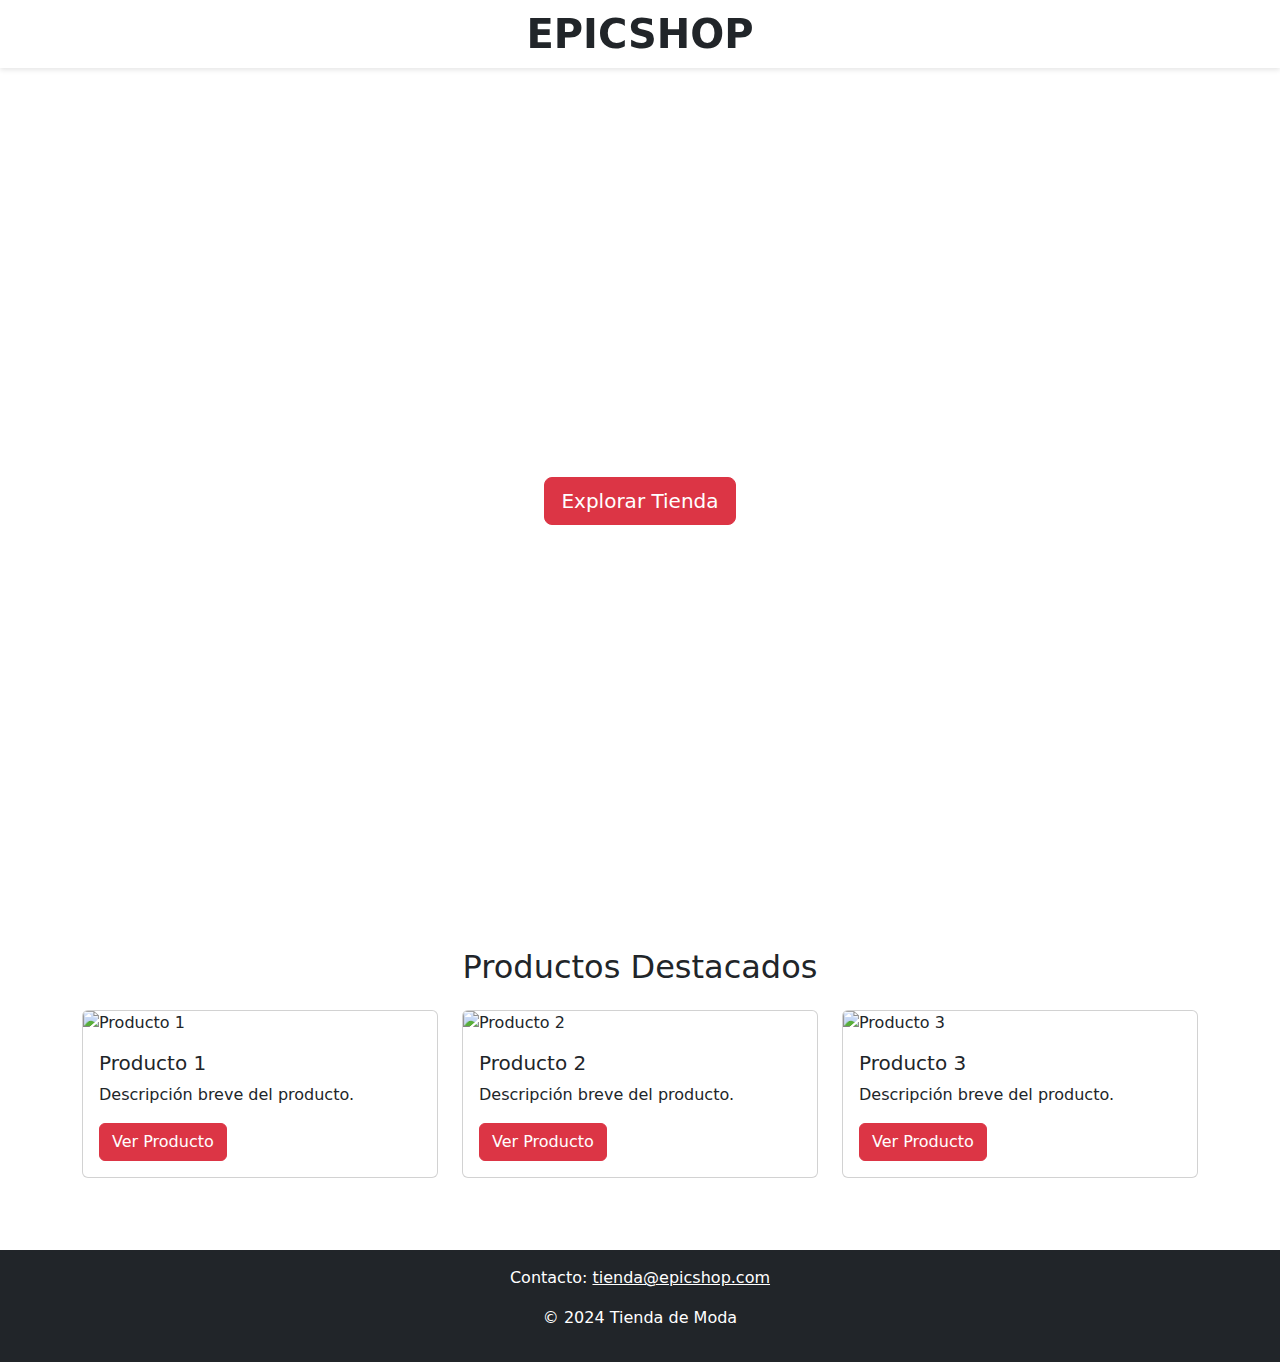
==== index.html @ 003e1248 "primer carga de pagina web" ====
<!DOCTYPE html>
<html lang="es">

<head>
    <meta charset="UTF-8">
    <meta name="viewport" content="width=device-width, initial-scale=1.0">
    <title>EPICSHOP</title>

    <link href="https://cdn.jsdelivr.net/npm/bootstrap@5.3.0-alpha1/dist/css/bootstrap.min.css" rel="stylesheet">
    <link href="https://fonts.googleapis.com/css2?family=Dancing+Script&family=Roboto:wght@400;700&display=swap"
        rel="stylesheet">
    <link rel="stylesheet" href="styles.css">
</head>

<body>
    <header
        style="position: fixed; top: 0; left: 50%; transform: translateX(-50%); background-color: transparent; text-align: center; padding: 10px 0; z-index: 1000; box-shadow: 0 2px 5px rgba(0, 0, 0, 0.1); width: 100%;">
        <h1 style="margin: 0; font-size: 2.5em; font-weight: bold;">EPICSHOP</h1>
    </header>

    <!-- Sección Principal (Hero Section) con Video -->
    <section class="hero" style="position: relative; height: 100vh; color: white; text-align: center; display: flex; justify-content: center; align-items: center; flex-direction: column;">
        <!-- Video de fondo -->
        <video autoplay loop muted style="position: absolute; top: 0; left: 0; width: 100%; height: 100%; object-fit: cover;">
            <source src="video/MUSICA para PASARELAS de MODA 2022.mp4" type="video/mp4">
            Tu navegador no soporta la etiqueta de video.
        </video>

        <!-- Contenido sobre el video -->
        <div class="hero-content" style="position: relative; z-index: 2; color: white;">
            <h2>Bienvenido a EPICSHOP</h2>
            <p>Descubre la mejor moda para ti, con estilo, comodidad y a la vanguardia.</p>
            <a href="tienda.html" class="btn btn-danger btn-lg mt-3">Explorar Tienda</a>
        </div>
    </section>

    <section class="container py-5">
        <h2 class="text-center mb-4">Productos Destacados</h2>
        <div class="row">
            <div class="col-md-4 mb-4">
                <div class="card">
                    <img src="producto1.jpg" class="card-img-top" alt="Producto 1">
                    <div class="card-body">
                        <h5 class="card-title">Producto 1</h5>
                        <p class="card-text">Descripción breve del producto.</p>
                        <a href="tienda.html" class="btn btn-danger">Ver Producto</a>
                    </div>
                </div>
            </div>

            <div class="col-md-4 mb-4">
                <div class="card">
                    <img src="producto2.jpg" class="card-img-top" alt="Producto 2">
                    <div class="card-body">
                        <h5 class="card-title">Producto 2</h5>
                        <p class="card-text">Descripción breve del producto.</p>
                        <a href="tienda.html" class="btn btn-danger">Ver Producto</a>
                    </div>
                </div>
            </div>

            <div class="col-md-4 mb-4">
                <div class="card">
                    <img src="producto3.jpg" class="card-img-top" alt="Producto 3">
                    <div class="card-body">
                        <h5 class="card-title">Producto 3</h5>
                        <p class="card-text">Descripción breve del producto.</p>
                        <a href="tienda.html" class="btn btn-danger">Ver Producto</a>
                    </div>
                </div>
            </div>
        </div>
    </section>

    <footer class="bg-dark text-white text-center py-3">
        <p>Contacto: <a href="mailto:tienda@epicshop.com" class="text-white">tienda@epicshop.com</a></p>
        <p>&copy; 2024 Tienda de Moda</p>
    </footer>

    <script src="https://cdn.jsdelivr.net/npm/bootstrap@5.3.0-alpha1/dist/js/bootstrap.bundle.min.js"></script>
    <script src="script.js"></script>
</body>
</html>
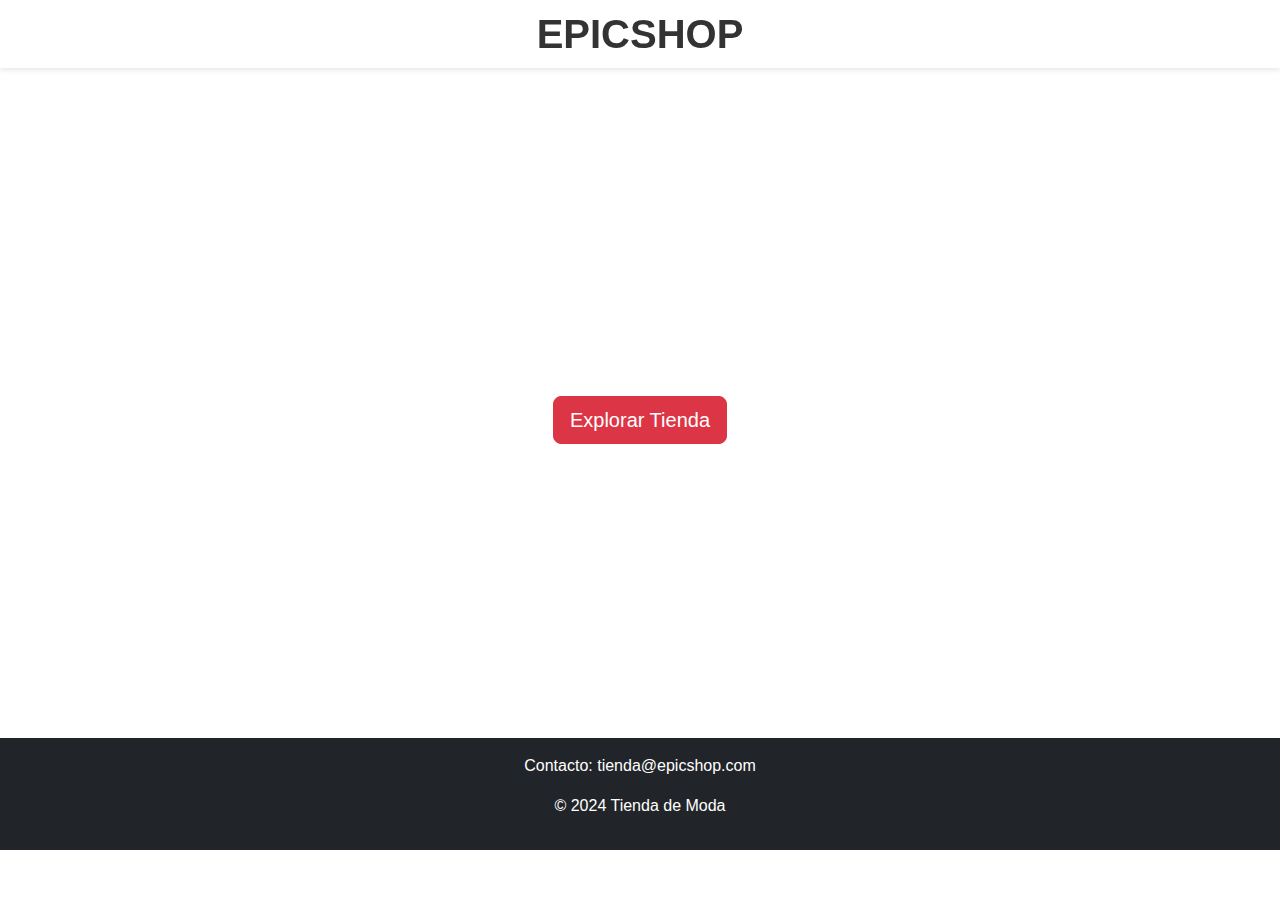
==== commit 063ae481: "segunda carga" ====
--- a/index.html
+++ b/index.html
@@ -13,62 +13,22 @@
 </head>
 
 <body>
-    <header
-        style="position: fixed; top: 0; left: 50%; transform: translateX(-50%); background-color: transparent; text-align: center; padding: 10px 0; z-index: 1000; box-shadow: 0 2px 5px rgba(0, 0, 0, 0.1); width: 100%;">
-        <h1 style="margin: 0; font-size: 2.5em; font-weight: bold;">EPICSHOP</h1>
+    <header class="titulo">
+        <h1>EPICSHOP</h1>
     </header>
 
-    <!-- Sección Principal (Hero Section) con Video -->
-    <section class="hero" style="position: relative; height: 100vh; color: white; text-align: center; display: flex; justify-content: center; align-items: center; flex-direction: column;">
+    <section class="video-bloque">
         <!-- Video de fondo -->
-        <video autoplay loop muted style="position: absolute; top: 0; left: 0; width: 100%; height: 100%; object-fit: cover;">
+        <video autoplay loop muted class="video-fondo">
             <source src="video/MUSICA para PASARELAS de MODA 2022.mp4" type="video/mp4">
             Tu navegador no soporta la etiqueta de video.
         </video>
 
         <!-- Contenido sobre el video -->
-        <div class="hero-content" style="position: relative; z-index: 2; color: white;">
+        <div class="presentacion-text">
             <h2>Bienvenido a EPICSHOP</h2>
             <p>Descubre la mejor moda para ti, con estilo, comodidad y a la vanguardia.</p>
             <a href="tienda.html" class="btn btn-danger btn-lg mt-3">Explorar Tienda</a>
-        </div>
-    </section>
-
-    <section class="container py-5">
-        <h2 class="text-center mb-4">Productos Destacados</h2>
-        <div class="row">
-            <div class="col-md-4 mb-4">
-                <div class="card">
-                    <img src="producto1.jpg" class="card-img-top" alt="Producto 1">
-                    <div class="card-body">
-                        <h5 class="card-title">Producto 1</h5>
-                        <p class="card-text">Descripción breve del producto.</p>
-                        <a href="tienda.html" class="btn btn-danger">Ver Producto</a>
-                    </div>
-                </div>
-            </div>
-
-            <div class="col-md-4 mb-4">
-                <div class="card">
-                    <img src="producto2.jpg" class="card-img-top" alt="Producto 2">
-                    <div class="card-body">
-                        <h5 class="card-title">Producto 2</h5>
-                        <p class="card-text">Descripción breve del producto.</p>
-                        <a href="tienda.html" class="btn btn-danger">Ver Producto</a>
-                    </div>
-                </div>
-            </div>
-
-            <div class="col-md-4 mb-4">
-                <div class="card">
-                    <img src="producto3.jpg" class="card-img-top" alt="Producto 3">
-                    <div class="card-body">
-                        <h5 class="card-title">Producto 3</h5>
-                        <p class="card-text">Descripción breve del producto.</p>
-                        <a href="tienda.html" class="btn btn-danger">Ver Producto</a>
-                    </div>
-                </div>
-            </div>
         </div>
     </section>
 
--- a/styles.css
+++ b/styles.css
@@ -0,0 +1,243 @@
+/* General */
+* {
+    margin: 0;
+    padding: 0;
+    box-sizing: border-box;
+}
+
+html, body {
+    height: 100%;
+}
+
+body {
+    display: flex;
+    flex-direction: column;
+    font-family: 'Arial', sans-serif;
+    background-color: #F9F2E7; 
+    color: #333;
+    padding-bottom: 50px;
+    min-height: 100vh;
+}
+
+.titulo {
+    position: fixed; 
+    top: 0; 
+    left: 50%; 
+    transform: translateX(-50%); 
+    background-color: transparent; 
+    text-align: center; 
+    padding: 10px 0; 
+    z-index: 1000; 
+    box-shadow: 0 2px 5px rgba(0, 0, 0, 0.1); 
+    width: 100%;
+}
+
+h1 {
+    margin: 0; 
+    font-size: 2.5em; 
+    font-weight: bold;
+}
+
+.presentacion-text {
+    position: relative; 
+    z-index: 2; 
+    color: white;
+}
+
+/* menu latelal  */
+.sidebar {
+    position: fixed;
+    top: 0;
+    left: 0;
+    height: 100%;
+    width: 250px;
+    background-color: #FFB6C1;  
+    padding-top: 20px;
+    box-shadow: 2px 0 10px rgba(0, 0, 0, 0.1);
+}
+
+.sidebar ul {
+    list-style-type: none;
+    padding: 0;
+}
+
+.sidebar ul li {
+    margin: 20px 0;
+}
+
+.sidebar ul li a {
+    text-decoration: none;
+    color: #333;
+    font-size: 18px;
+    font-weight: bold;
+    display: block;
+    padding: 10px;
+    border-radius: 5px;
+    transition: background-color 0.3s;
+}
+
+.sidebar ul li a:hover {
+    background-color: #ff8da1;
+}
+
+.sidebar ul li button {
+    background-color: #ff5c8d;
+    color: white;
+    font-size: 18px;
+    border: none;
+    padding: 10px;
+    width: 100%;
+    cursor: pointer;
+    transition: background-color 0.3s;
+}
+
+.sidebar ul li button:hover {
+    background-color: #ff367d;
+}
+
+.navbar {
+    background-color: #F9F2E7; 
+}
+
+.navbar-brand {
+    font-family: 'Dancing Script', cursive;
+    font-size: 2em;
+    color: #fff;
+}
+
+.navbar .btn {
+    font-weight: bold;
+    font-size: 16px;
+}
+
+/* Estilo de los productos y tarjetas */
+.tarjetas {
+    border-radius: 10px;
+    box-shadow: 0 6px 15px rgba(0, 0, 0, 0.1);
+    transition: transform 0.3s ease;
+    display: flex;
+    flex-direction: column;
+    height: 100%; 
+}
+
+.tarjetas:hover {
+    transform: translateY(-10px);
+}
+
+.tarjeta-img {
+    width: 100%;
+    height: 200px; 
+    object-fit: cover; 
+    border-radius: 8px;
+}
+
+.tarjeta-body {
+    text-align: center;
+    flex-grow: 1; 
+    display: flex;
+    flex-direction: column;
+    justify-content: space-between;
+}
+
+.menu {
+    padding-top: 80px;
+}
+
+.video-bloque {
+    position: relative; 
+    height: 100vh; 
+    color: white; 
+    text-align: center; 
+    display: flex; 
+    justify-content: center; 
+    align-items: center; 
+    flex-direction: column;
+}
+
+.video-fondo {
+    position: absolute; 
+    top: 0; 
+    left: 0; 
+    width: 100%; 
+    height: 100%; 
+    object-fit: contain;
+}
+
+.modal-body {
+    text-align: center;
+}
+
+.modal-footer {
+    display: flex;
+    justify-content: center;
+}
+
+footer {
+    background-color: #333;
+    color: white;
+    margin-top: auto;
+    padding: 20px 0;
+}
+
+footer a {
+    color: #FFB6C1; 
+    text-decoration: none;
+}
+
+footer a:hover {
+    text-decoration: underline;
+}
+
+
+header, footer, .navbar, .container-fluid, body {
+    background-color: white !important;  
+}
+
+form {
+    width: 30%;  
+    margin: 0 auto;
+    padding: 20px;
+    background-color: #9e9999;
+    border-radius: 8px;
+    box-shadow: 0 2px 10px rgba(114, 112, 112, 0.1);
+    margin-bottom: 30px; 
+}
+
+input[type="text"], input[type="email"], input[type="number"], textarea {
+    width: 100%; 
+    max-width: 400px; 
+    padding: 8px; 
+    margin-bottom: 15px;
+    border-radius: 5px;
+    border: 1px solid #ddd;
+    font-size: 14px; 
+    display: block;
+    margin-left: auto;
+    margin-right: auto;
+}
+
+textarea {
+    height: 100px;  
+}
+
+button[type="submit"] {
+    padding: 8px;  
+    border-radius: 5px;
+    border: none;
+    background-color: #FFB6C1; 
+    color: white;
+    font-size: 16px;  
+    cursor: pointer;
+    transition: background-color 0.3s;
+    display: block;
+    margin-left: auto;
+    margin-right: auto;
+}
+
+button[type="submit"]:hover {
+    background-color: #ff8da1;
+}
+
+label {
+    font-weight: bold; 
+}
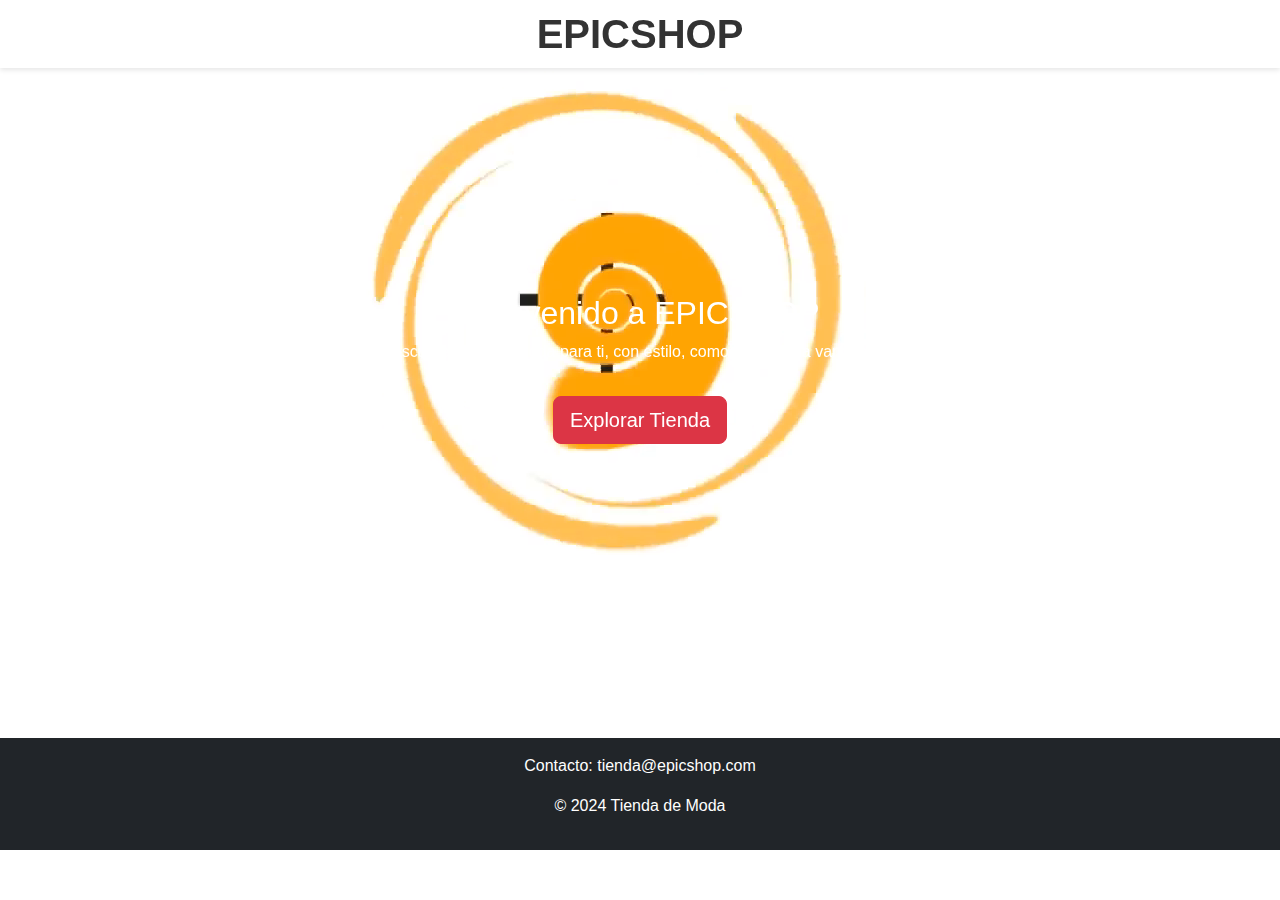
==== commit c5571446: "tercer subida" ====
--- a/index.html
+++ b/index.html
@@ -20,7 +20,7 @@
     <section class="video-bloque">
         <!-- Video de fondo -->
         <video autoplay loop muted class="video-fondo">
-            <source src="video/MUSICA para PASARELAS de MODA 2022.mp4" type="video/mp4">
+            <source src="MUSICA para PASARELAS de MODA 2022.mp4" type="video/mp4">
             Tu navegador no soporta la etiqueta de video.
         </video>
 
